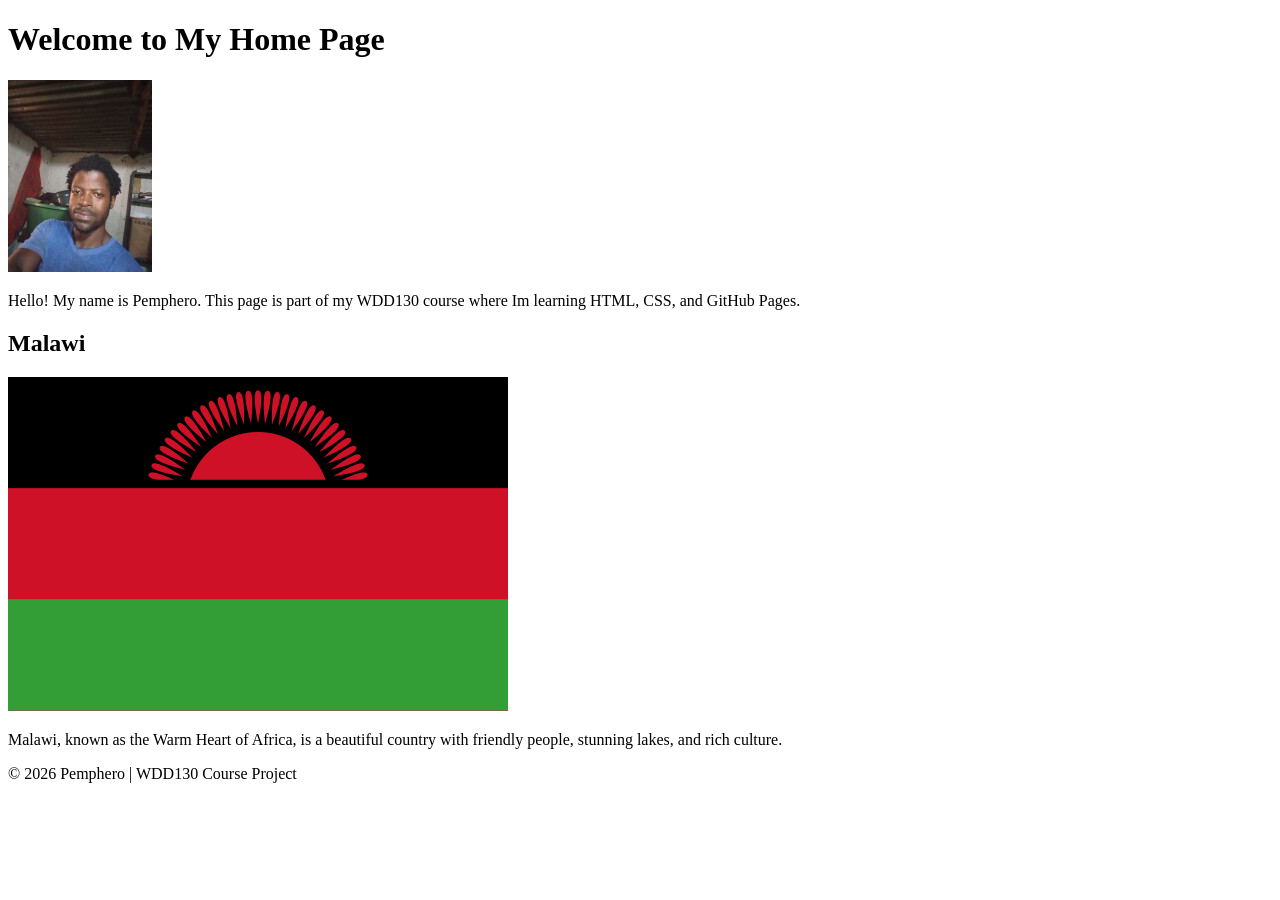
==== index.html @ 93da75fb "add 2 profile picture" ====
<!DOCTYPE html>
<html lang="en">

<head>
    <meta charset="UTF-8">
    <title>Pemphero's WDD130 Home Page</title>
    <meta name="description"
      content="Pemphero's WDD130 Home Page - learning HTML, CSS, and GitHub Pages.">
    <meta name="author" content="Pemphero">
    <link rel="stylesheet" href="styles.css">
</head>

<body>
    <header>
        <h1>Welcome to My Home Page</h1>
    </header>

    <main>
        <img src="images/profile.jpg" alt="Pemphero profile photo">
        <p>Hello! My name is Pemphero. This page is part of my WDD130 course where Im learning
            HTML, CSS, and GitHub Pages.</p>
    </main>

    <aside>
        <h2>Malawi</h2>
        <img src="images/malawi-flag.webp" alt="Flag of Malawi">
        <p>Malawi, known as the Warm Heart of Africa, is a beautiful country with friendly people,
            stunning lakes, and rich culture.</p>
    </aside>

    <footer>
        <p>&copy; 2026 Pemphero | WDD130 Course Project</p>
    </footer>
</body>

</html>
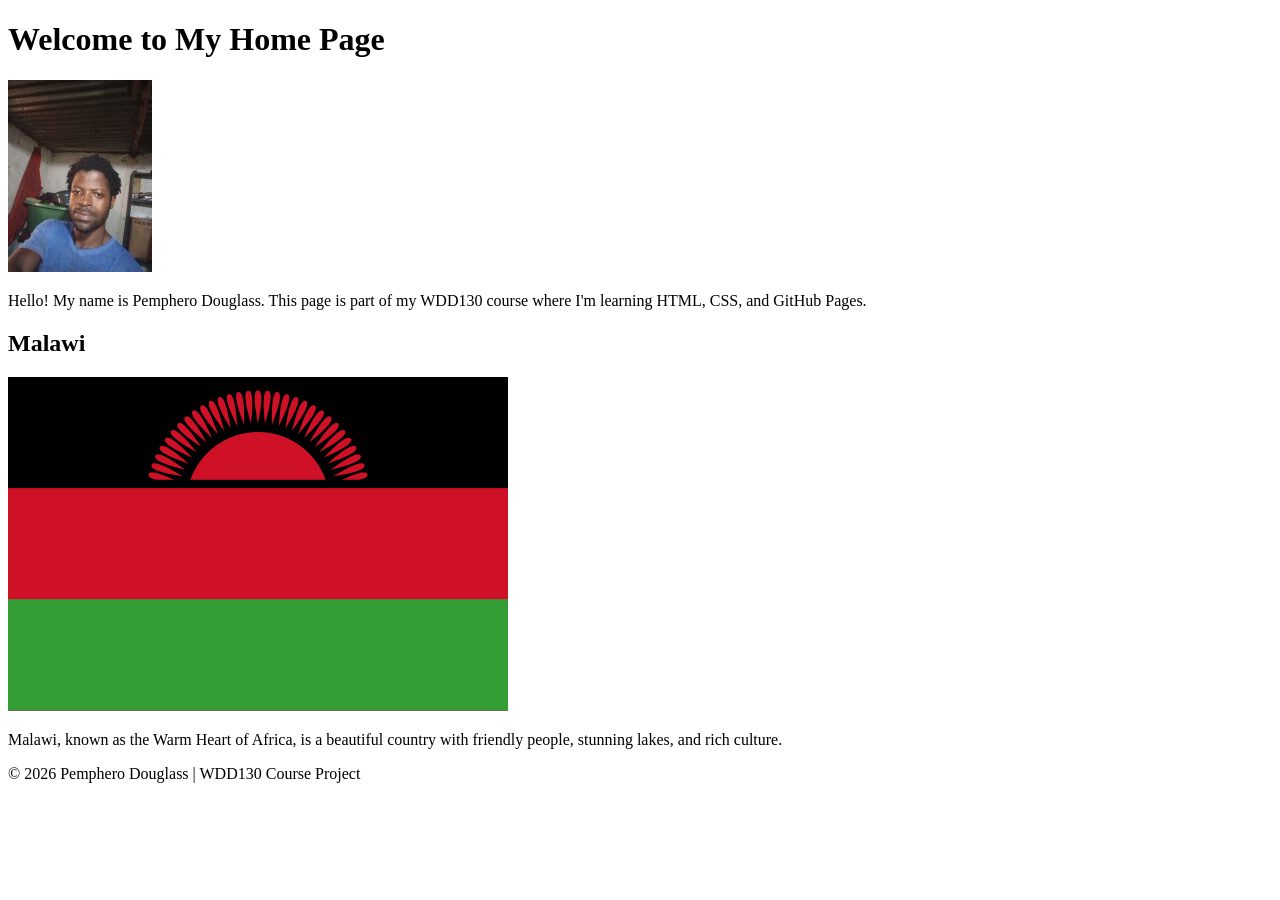
==== commit 6195eef7: "add 2 profile picture to home page" ====
--- a/index.html
+++ b/index.html
@@ -4,9 +4,10 @@
 <head>
     <meta charset="UTF-8">
     <title>Pemphero's WDD130 Home Page</title>
+    <meta name="viewport" content="width=device-width, initial-scale=1.0">
     <meta name="description"
-      content="Pemphero's WDD130 Home Page - learning HTML, CSS, and GitHub Pages.">
-    <meta name="author" content="Pemphero">
+      content="Pemphero Douglass' WDD130 Home Page for learning HTML, CSS, and GitHub Pages. Showcasing web development projects, skills, and course progress.">
+    <meta name="author" content="Pemphero Douglass">
     <link rel="stylesheet" href="styles.css">
 </head>
 
@@ -17,7 +18,8 @@
 
     <main>
         <img src="images/profile.jpg" alt="Pemphero profile photo">
-        <p>Hello! My name is Pemphero. This page is part of my WDD130 course where Im learning
+        <p>Hello! My name is Pemphero Douglass. This page is part of my WDD130 course where I'm
+            learning
             HTML, CSS, and GitHub Pages.</p>
     </main>
 
@@ -29,7 +31,7 @@
     </aside>
 
     <footer>
-        <p>&copy; 2026 Pemphero | WDD130 Course Project</p>
+        <p>&copy; 2026 Pemphero Douglass | WDD130 Course Project</p>
     </footer>
 </body>
 
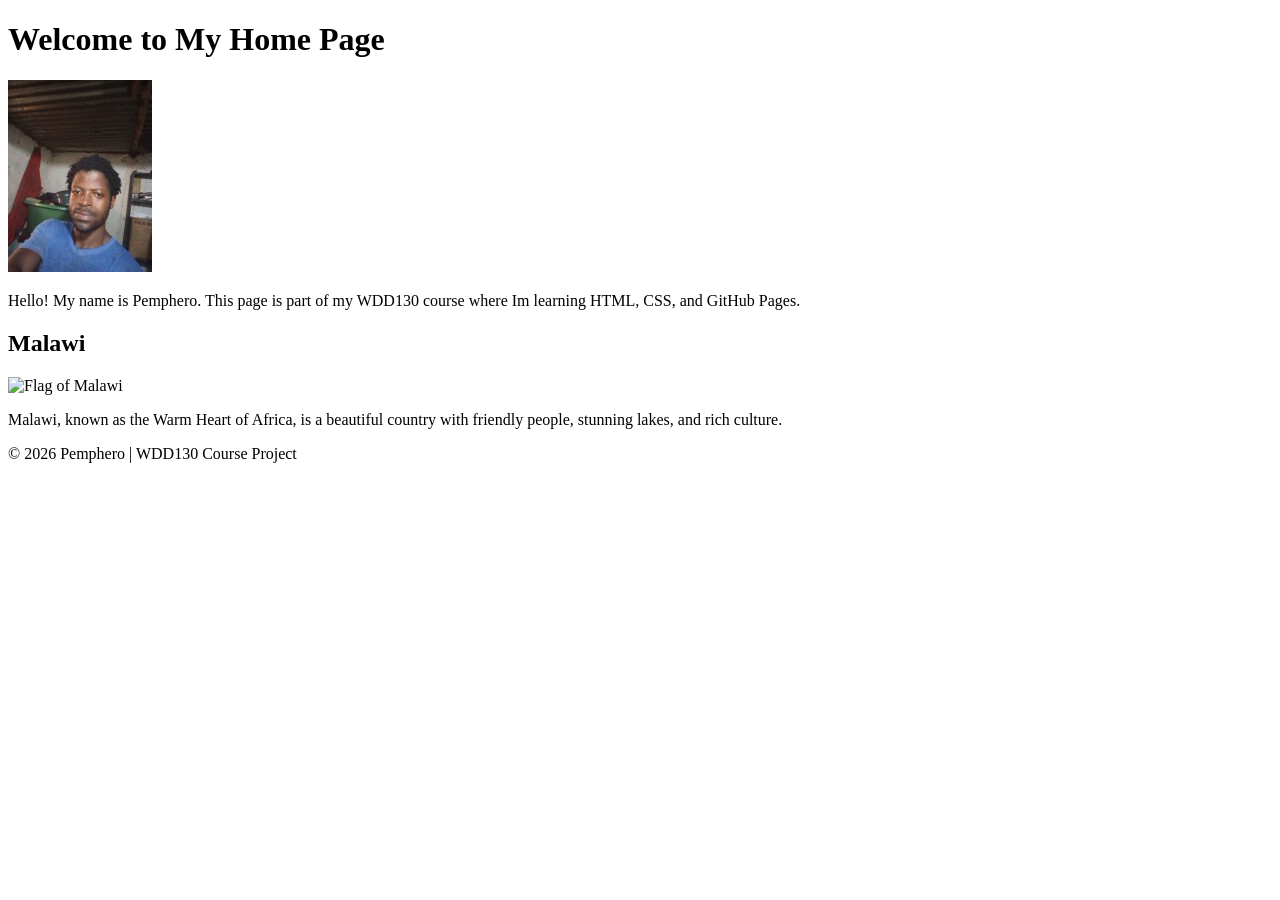
==== commit b5b3e698: "add 2 profile picture to home page" ====
--- a/index.html
+++ b/index.html
@@ -4,10 +4,10 @@
 <head>
     <meta charset="UTF-8">
     <title>Pemphero's WDD130 Home Page</title>
-    <meta name="viewport" content="width=device-width, initial-scale=1.0">
     <meta name="description"
-      content="Pemphero Douglass' WDD130 Home Page for learning HTML, CSS, and GitHub Pages. Showcasing web development projects, skills, and course progress.">
-    <meta name="author" content="Pemphero Douglass">
+      content="Pemphero's WDD130 Home Page for learning HTML, CSS, and GitHub Pages. Showcasing web development projects and skills.">
+
+    <meta name="author" content="Pemphero">
     <link rel="stylesheet" href="styles.css">
 </head>
 
@@ -18,20 +18,19 @@
 
     <main>
         <img src="images/profile.jpg" alt="Pemphero profile photo">
-        <p>Hello! My name is Pemphero Douglass. This page is part of my WDD130 course where I'm
-            learning
+        <p>Hello! My name is Pemphero. This page is part of my WDD130 course where Im learning
             HTML, CSS, and GitHub Pages.</p>
     </main>
 
     <aside>
         <h2>Malawi</h2>
-        <img src="images/malawi-flag.webp" alt="Flag of Malawi">
+        <img src="images/malawi-flag.jpg" alt="Flag of Malawi">
         <p>Malawi, known as the Warm Heart of Africa, is a beautiful country with friendly people,
             stunning lakes, and rich culture.</p>
     </aside>
 
     <footer>
-        <p>&copy; 2026 Pemphero Douglass | WDD130 Course Project</p>
+        <p>&copy; 2026 Pemphero | WDD130 Course Project</p>
     </footer>
 </body>
 
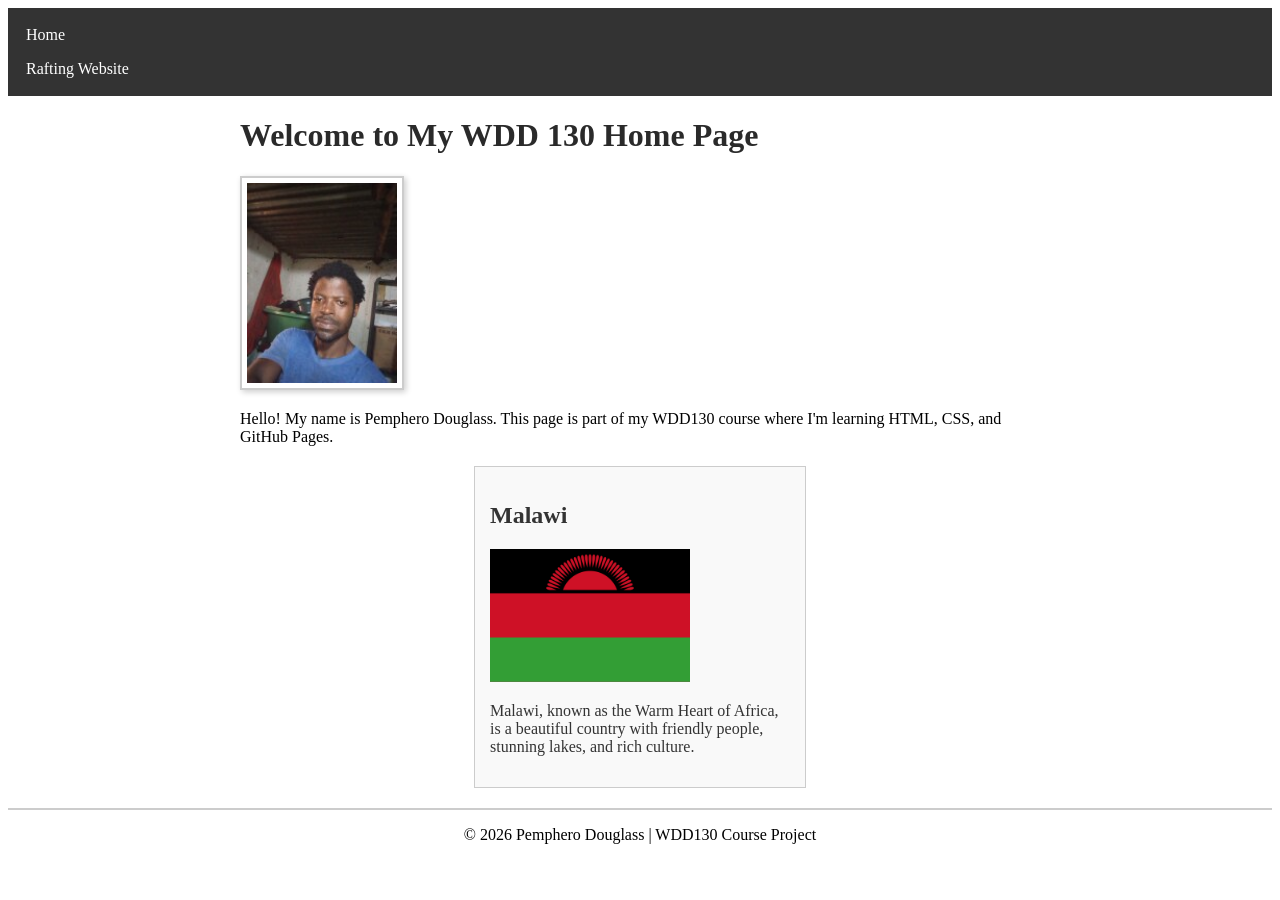
==== commit 0af382ee: "add  2 profile picture to home page" ====
--- a/index.html
+++ b/index.html
@@ -3,34 +3,39 @@
 
 <head>
     <meta charset="UTF-8">
-    <title>Pemphero's WDD130 Home Page</title>
+    <meta name="viewport" content="width=device-width, initial-scale=1.0">
+    <title>Pemphero Douglass | WDD 130 Home Page</title>
     <meta name="description"
-      content="Pemphero's WDD130 Home Page for learning HTML, CSS, and GitHub Pages. Showcasing web development projects and skills.">
-
-    <meta name="author" content="Pemphero">
-    <link rel="stylesheet" href="styles.css">
+      content="Pemphero Douglass' WDD 130 Home Page showcasing HTML, CSS, and GitHub Pages projects while learning web development.">
+    <meta name="author" content="Pemphero Douglass">
+    <link rel="stylesheet" href="styles/styles.css">
 </head>
 
 <body>
     <header>
-        <h1>Welcome to My Home Page</h1>
+        <nav>
+            <a href="#">Home</a>
+            <a href="wwr/">Rafting Website</a>
+        </nav>
     </header>
 
     <main>
+        <h1>Welcome to My WDD 130 Home Page</h1>
         <img src="images/profile.jpg" alt="Pemphero profile photo">
-        <p>Hello! My name is Pemphero. This page is part of my WDD130 course where Im learning
+        <p>Hello! My name is Pemphero Douglass. This page is part of my WDD130 course where I'm
+            learning
             HTML, CSS, and GitHub Pages.</p>
     </main>
 
     <aside>
         <h2>Malawi</h2>
-        <img src="images/malawi-flag.jpg" alt="Flag of Malawi">
+        <img src="images/malawi-flag.webp" alt="Flag of Malawi">
         <p>Malawi, known as the Warm Heart of Africa, is a beautiful country with friendly people,
             stunning lakes, and rich culture.</p>
     </aside>
 
     <footer>
-        <p>&copy; 2026 Pemphero | WDD130 Course Project</p>
+        <p>&copy; 2026 Pemphero Douglass | WDD130 Course Project</p>
     </footer>
 </body>
 
--- a/styles/styles.css
+++ b/styles/styles.css
@@ -0,0 +1,59 @@
+/* nav styling */
+nav {
+    background-color: #333;
+    padding: 10px;
+}
+
+nav a {
+    color: white;
+    padding: 8px;
+    display: block;
+    text-decoration: none;
+}
+
+/* main styling */
+main {
+    max-width: 800px;
+    margin: 0 auto;
+}
+
+h1 {
+    color: #2a2a2a;
+}
+
+/* profile image inside main */
+main img {
+    width: 150px;
+    height: auto;
+    border: 2px solid #ccc;
+    padding: 5px;
+    box-shadow: 2px 2px 6px rgba(0, 0, 0, 0.2);
+}
+
+/* reset paragraph padding */
+p {
+    padding: 0;
+}
+
+/* aside styling */
+aside {
+    width: 300px;
+    margin: 20px auto;
+    border: 1px solid #ccc;
+    padding: 15px;
+    background-color: #f9f9f9;
+    color: #333;
+}
+
+/* image inside aside */
+aside img {
+    width: 200px;
+    height: auto;
+}
+
+/* footer styling */
+footer {
+    margin-top: 20px;
+    border-top: 2px solid #ccc;
+    text-align: center;
+}
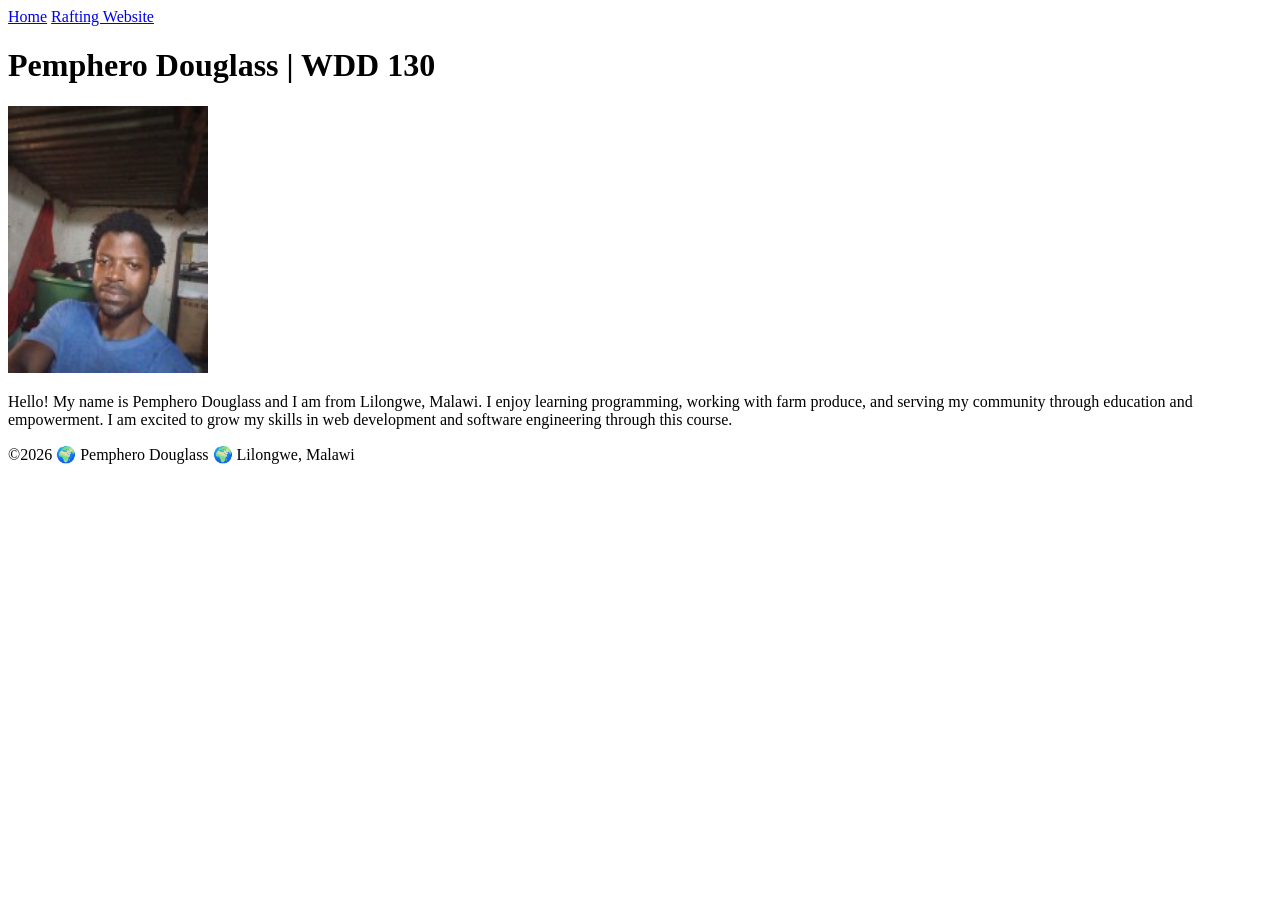
==== commit 7d4834d1: "i add profile picture" ====
--- a/index.html
+++ b/index.html
@@ -1,14 +1,10 @@
 <!DOCTYPE html>
-<html lang="en">
+<html lang="en-US">
 
 <head>
-    <meta charset="UTF-8">
-    <meta name="viewport" content="width=device-width, initial-scale=1.0">
-    <title>Pemphero Douglass | WDD 130 Home Page</title>
-    <meta name="description"
-      content="Pemphero Douglass' WDD 130 Home Page showcasing HTML, CSS, and GitHub Pages projects while learning web development.">
-    <meta name="author" content="Pemphero Douglass">
-    <link rel="stylesheet" href="styles/styles.css">
+    <meta charset="utf-8">
+    <meta name="viewport" content="width=device-width,initial-scale=1.0">
+    <title>Pemphero Douglass | WDD 130</title>
 </head>
 
 <body>
@@ -18,24 +14,16 @@
             <a href="wwr/">Rafting Website</a>
         </nav>
     </header>
-
     <main>
-        <h1>Welcome to My WDD 130 Home Page</h1>
-        <img src="images/profile.jpg" alt="Pemphero profile photo">
-        <p>Hello! My name is Pemphero Douglass. This page is part of my WDD130 course where I'm
-            learning
-            HTML, CSS, and GitHub Pages.</p>
+        <h1>Pemphero Douglass | WDD 130</h1>
+        <img src="images/profile.jpg" alt="Hello, my name is Pemphero Douglass" width="200">
+        <p>Hello! My name is Pemphero Douglass and I am from Lilongwe, Malawi. I enjoy learning
+            programming, working with farm produce, and serving my community through education and
+            empowerment. I am excited to grow my skills in web development and software engineering
+            through this course.</p>
     </main>
-
-    <aside>
-        <h2>Malawi</h2>
-        <img src="images/malawi-flag.webp" alt="Flag of Malawi">
-        <p>Malawi, known as the Warm Heart of Africa, is a beautiful country with friendly people,
-            stunning lakes, and rich culture.</p>
-    </aside>
-
     <footer>
-        <p>&copy; 2026 Pemphero Douglass | WDD130 Course Project</p>
+        <p>&copy;2026 🌍 Pemphero Douglass 🌍 Lilongwe, Malawi</p>
     </footer>
 </body>
 
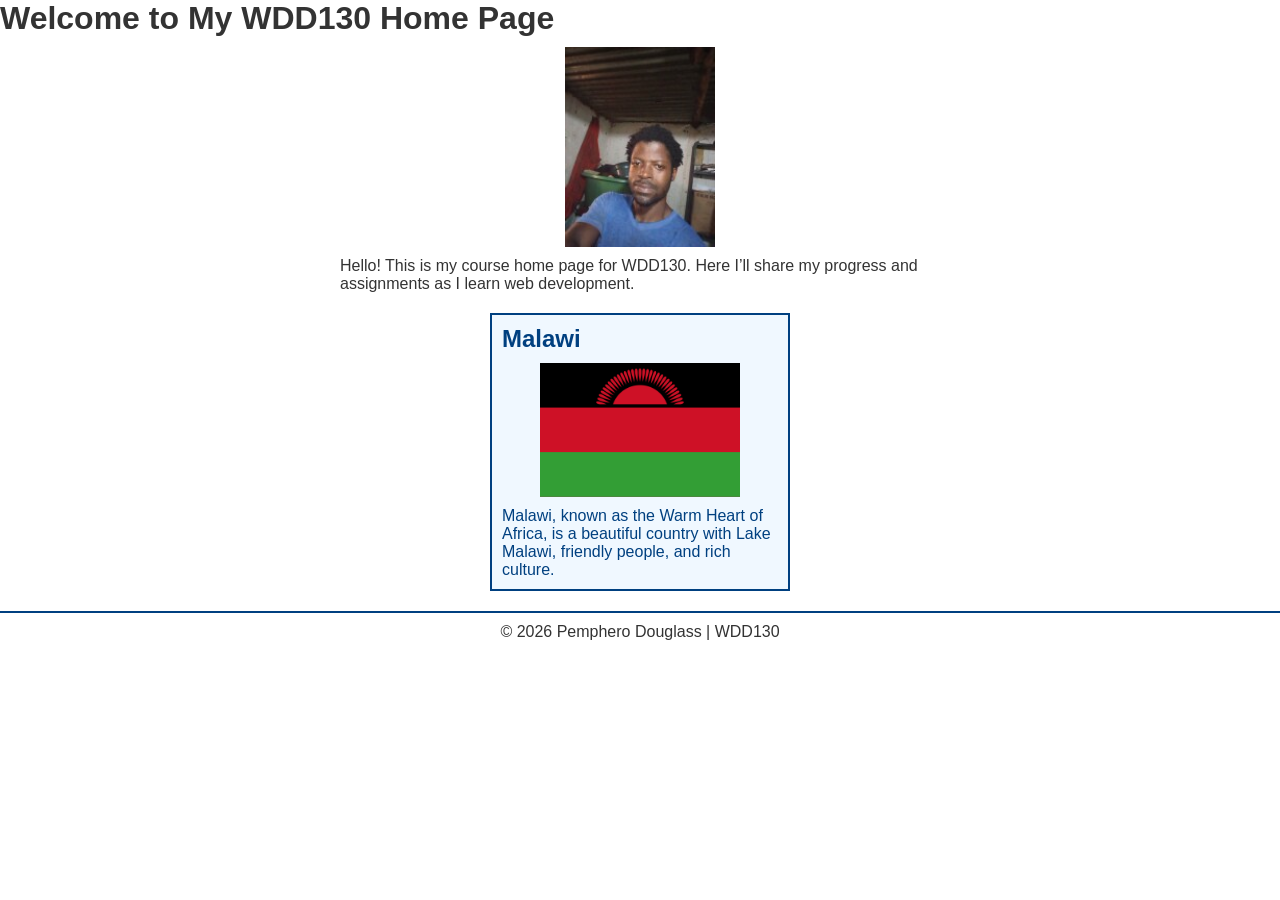
==== commit 9c5715b8: "i add profile and picture" ====
--- a/index.html
+++ b/index.html
@@ -1,29 +1,37 @@
 <!DOCTYPE html>
-<html lang="en-US">
+<html lang="en">
 
 <head>
-    <meta charset="utf-8">
-    <meta name="viewport" content="width=device-width,initial-scale=1.0">
-    <title>Pemphero Douglass | WDD 130</title>
+    <meta charset="UTF-8">
+    <title>WDD130 Home Page</title>
+    <!-- New meta tags -->
+    <meta name="description"
+      content="Pemphero Douglass - WDD130 course home page. Showcasing assignments, learning activities, and web development practice.">
+    <meta name="author" content="Pemphero Douglass">
+    <link rel="stylesheet" href="styles/styles.css">
 </head>
 
 <body>
     <header>
-        <nav>
-            <a href="#">Home</a>
-            <a href="wwr/">Rafting Website</a>
-        </nav>
+        <h1>Welcome to My WDD130 Home Page</h1>
     </header>
+
     <main>
-        <h1>Pemphero Douglass | WDD 130</h1>
-        <img src="images/profile.jpg" alt="Hello, my name is Pemphero Douglass" width="200">
-        <p>Hello! My name is Pemphero Douglass and I am from Lilongwe, Malawi. I enjoy learning
-            programming, working with farm produce, and serving my community through education and
-            empowerment. I am excited to grow my skills in web development and software engineering
-            through this course.</p>
+        <img src="images/profile.jpg" alt="Profile picture of Pemphero">
+        <p>Hello! This is my course home page for WDD130. Here I’ll share my progress and
+            assignments as I learn web development.</p>
     </main>
+
+    <!-- New aside section -->
+    <aside>
+        <h2>Malawi</h2>
+        <img src="images/malawi-flag.webp" alt="Landscape of Malawi">
+        <p>Malawi, known as the Warm Heart of Africa, is a beautiful country with Lake Malawi,
+            friendly people, and rich culture.</p>
+    </aside>
+
     <footer>
-        <p>&copy;2026 🌍 Pemphero Douglass 🌍 Lilongwe, Malawi</p>
+        <p>© 2026 Pemphero Douglass | WDD130</p>
     </footer>
 </body>
 
--- a/styles/styles.css
+++ b/styles/styles.css
@@ -0,0 +1,58 @@
+/* Universal reset */
+*,
+*::before,
+*::after {
+    margin: 0;
+    padding: 0;
+    box-sizing: border-box;
+}
+
+body {
+    font-family: Arial, sans-serif;
+    color: #333;
+}
+
+/* Limit main width */
+main {
+    width: 600px;
+    margin: 0 auto;
+}
+
+/* Aside styling */
+aside {
+    width: 300px;
+    margin: 20px auto;
+    border: 2px solid #004080;
+    padding: 10px;
+    background-color: #f0f8ff;
+    color: #004080;
+}
+
+aside img {
+    width: 200px;
+    height: auto;
+    /* maintain aspect ratio */
+    display: block;
+    margin: 10px auto;
+}
+
+/* Profile image inside main */
+main img {
+    width: 150px;
+    height: auto;
+    display: block;
+    margin: 10px auto;
+}
+
+/* Paragraph reset */
+p {
+    padding: 0;
+}
+
+/* Footer styling */
+footer {
+    margin-top: 20px;
+    border-top: 2px solid #004080;
+    text-align: center;
+    padding: 10px;
+}
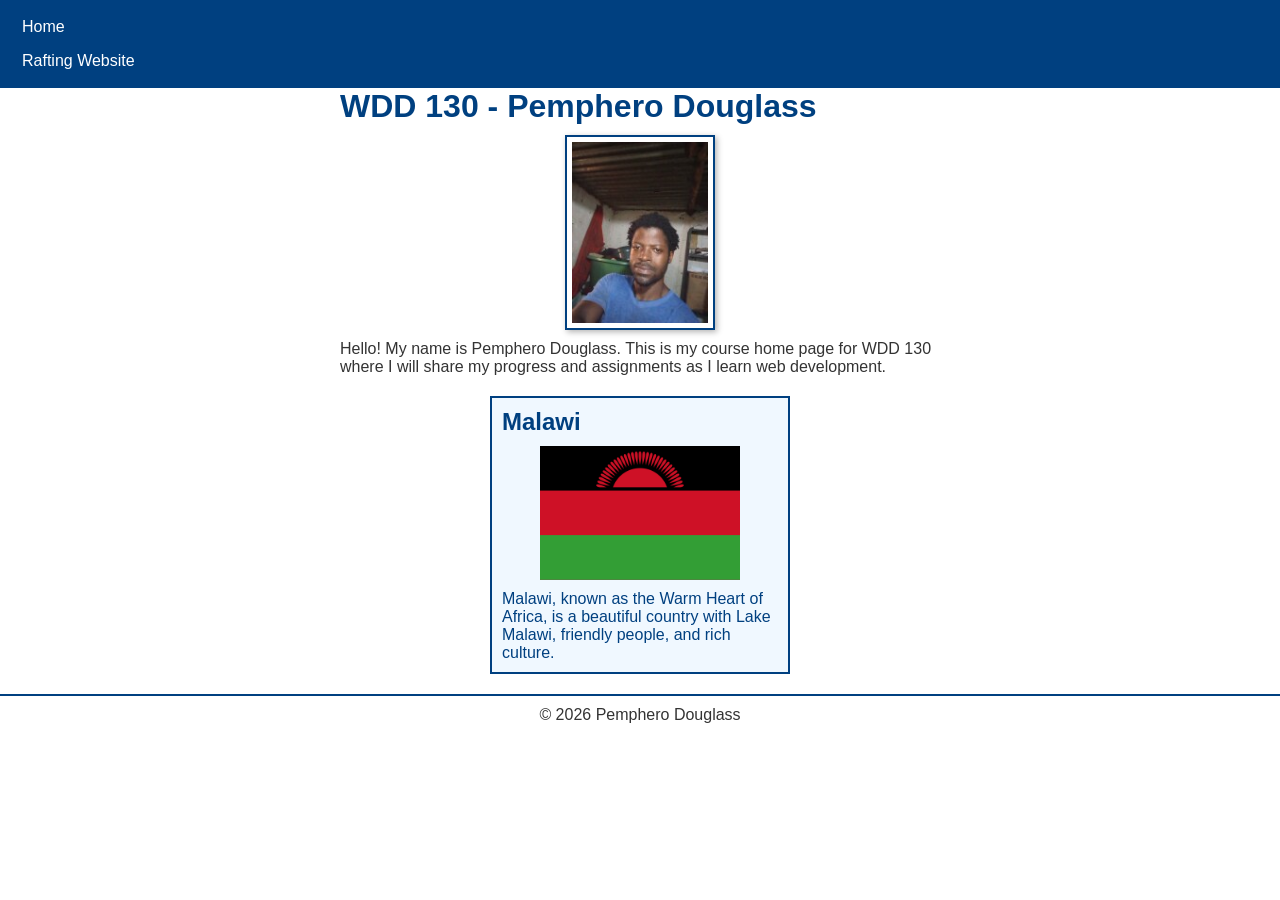
==== commit adbbbcc6: "i add profile and picture" ====
--- a/index.html
+++ b/index.html
@@ -3,26 +3,29 @@
 
 <head>
     <meta charset="UTF-8">
-    <title>WDD130 Home Page</title>
-    <!-- New meta tags -->
+    <meta name="viewport" content="width=device-width, initial-scale=1.0">
+    <title>WDD 130 | Pemphero Douglass</title>
     <meta name="description"
-      content="Pemphero Douglass - WDD130 course home page. Showcasing assignments, learning activities, and web development practice.">
+      content="Pemphero Douglass - WDD 130 course home page showcasing assignments, learning activities, and web development practice.">
     <meta name="author" content="Pemphero Douglass">
     <link rel="stylesheet" href="styles/styles.css">
 </head>
 
 <body>
     <header>
-        <h1>Welcome to My WDD130 Home Page</h1>
+        <nav>
+            <a href="#">Home</a>
+            <a href="wwr/">Rafting Website</a>
+        </nav>
     </header>
 
     <main>
-        <img src="images/profile.jpg" alt="Profile picture of Pemphero">
-        <p>Hello! This is my course home page for WDD130. Here I’ll share my progress and
-            assignments as I learn web development.</p>
+        <h1>WDD 130 - Pemphero Douglass</h1>
+        <img src="images/profile.jpg" alt="Profile picture of Pemphero Douglass">
+        <p>Hello! My name is Pemphero Douglass. This is my course home page for WDD 130 where I will
+            share my progress and assignments as I learn web development.</p>
     </main>
 
-    <!-- New aside section -->
     <aside>
         <h2>Malawi</h2>
         <img src="images/malawi-flag.webp" alt="Landscape of Malawi">
@@ -31,7 +34,7 @@
     </aside>
 
     <footer>
-        <p>© 2026 Pemphero Douglass | WDD130</p>
+        <p>© 2026 Pemphero Douglass</p>
     </footer>
 </body>
 
--- a/styles/styles.css
+++ b/styles/styles.css
@@ -12,10 +12,39 @@
     color: #333;
 }
 
-/* Limit main width */
+/* Nav styling */
+nav {
+    background-color: #004080;
+    padding: 10px;
+}
+
+nav a {
+    color: #fff;
+    padding: 8px 12px;
+    display: block;
+    text-decoration: none;
+}
+
+/* Main styling */
 main {
-    width: 600px;
+    max-width: 600px;
     margin: 0 auto;
+}
+
+/* h1 styling */
+h1 {
+    color: #004080;
+}
+
+/* Profile image inside main */
+main img {
+    width: 150px;
+    height: auto;
+    border: 2px solid #004080;
+    padding: 5px;
+    box-shadow: 2px 2px 6px rgba(0, 0, 0, 0.3);
+    display: block;
+    margin: 10px auto;
 }
 
 /* Aside styling */
@@ -30,15 +59,6 @@
 
 aside img {
     width: 200px;
-    height: auto;
-    /* maintain aspect ratio */
-    display: block;
-    margin: 10px auto;
-}
-
-/* Profile image inside main */
-main img {
-    width: 150px;
     height: auto;
     display: block;
     margin: 10px auto;
